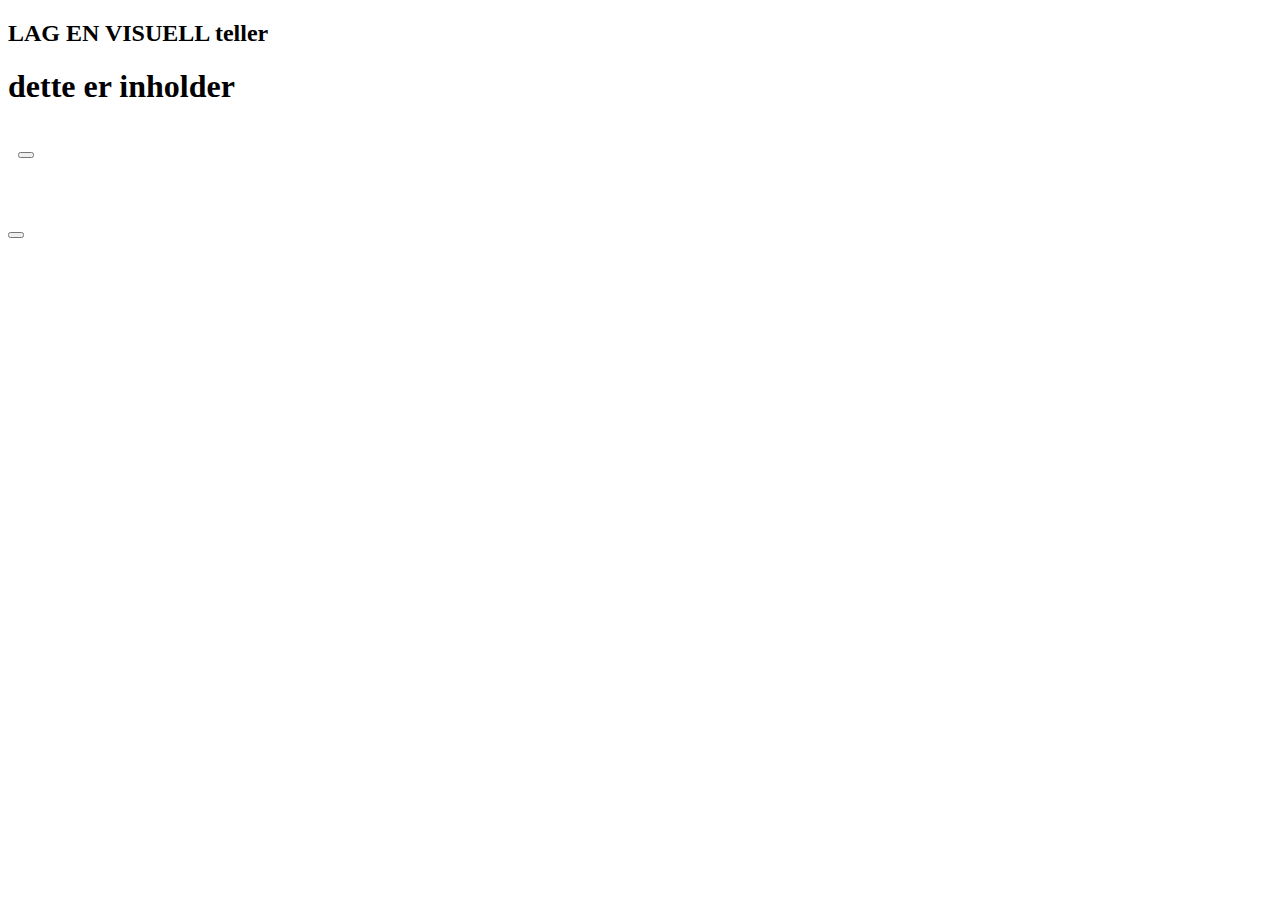
==== oppgave0,1.html @ d8ced339 "Initial commit" ====
<!DOCTYPE HTML>
<html lang="en"> <!-- en=english, basically metadata om innholdet i nettsiden-->



<!-- oppgave: lag en visuell teller -->
<head>
    <meta charset= "UTF-8">
    <meta http-equiv="X-UA-Compatible" content="IE-edge">
    <meta name="viewport" content="width=device-width, intial scare=1.0">
<h2>LAG EN VISUELL teller</h2>
</head>

<body>

<style>
    .Opp {
        width: 100px;
        height: 70px;
        font-size: 20px;
        padding: 10px;
    }

    .Ned {
        width: 100px;
        height: 70px;
        font-size: 20px;
        padding-right: 20px;
    }

</style>


    <h1 id="teller">dette er inholder</h1>

    <div class="Opp">
        <button onclick="TellerOpp"></button>
    </div>

    <div class="Ned">
        <button onclick="TellerNed"></button>
    </div>

<script>


    let my_teller = document.getElementById('')
    let count = 0;
    
    
    function TellerOpp(){
        count++;
        document.getElementById('teller').innerText = count;
        document.getElementById('teller').in

    }
    function TellerNed(){
        count--;
        document.getElementById('teller').innerText = count;
        document.getElementById('teller').in
    }


</script>




</body>

</html>
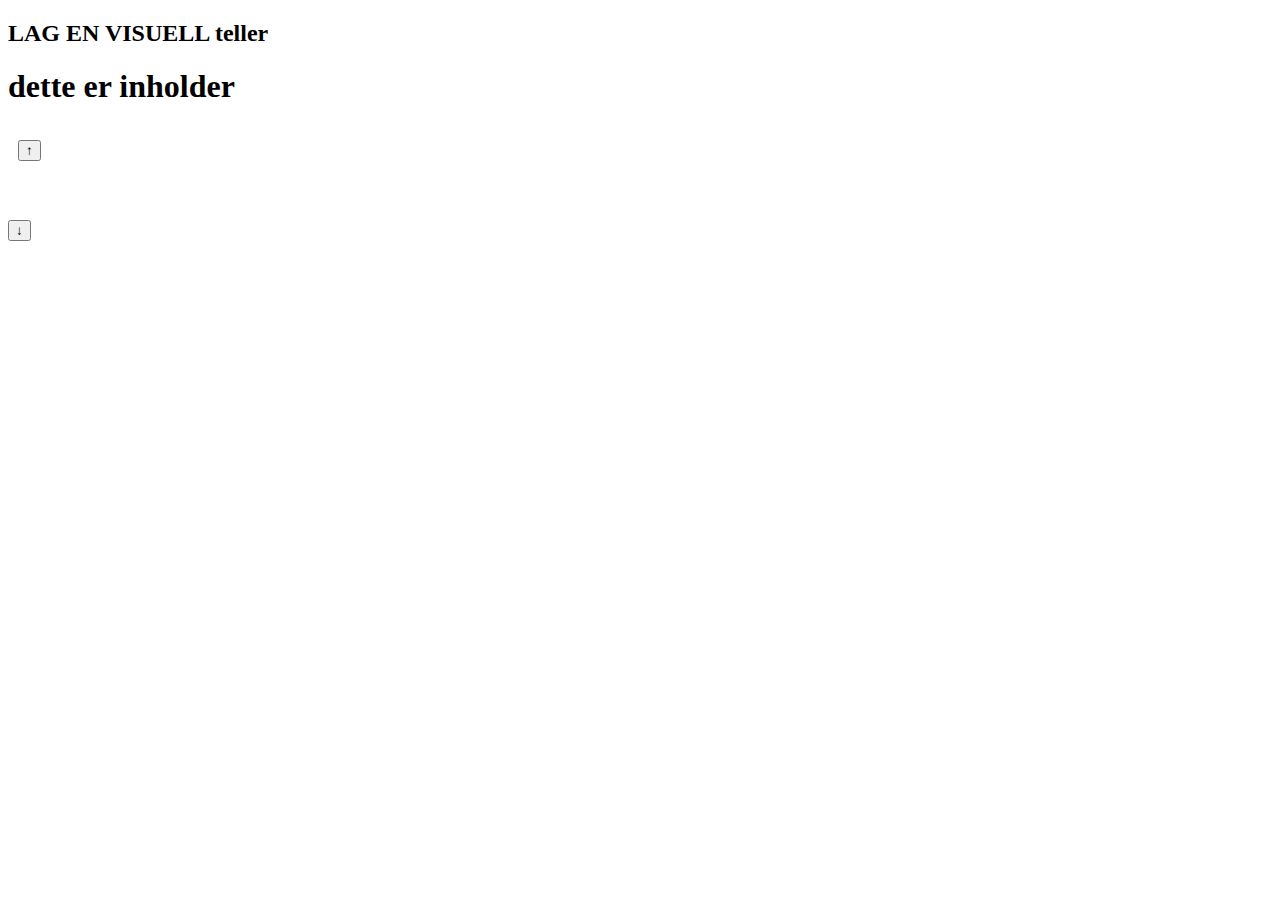
==== commit 93058d88: "Trafikklys (new fix)" ====
--- a/oppgave0,1.html
+++ b/oppgave0,1.html
@@ -34,30 +34,33 @@
     <h1 id="teller">dette er inholder</h1>
 
     <div class="Opp">
-        <button onclick="TellerOpp"></button>
+        <button onclick="TellerOpp()">&#8593;</button>
     </div>
 
     <div class="Ned">
-        <button onclick="TellerNed"></button>
+        <button onclick="TellerNed()">&#8595;</button>
     </div>
 
 <script>
 
 
-    let my_teller = document.getElementById('')
+    let my_teller = document.getElementById('teller');
     let count = 0;
     
     
     function TellerOpp(){
         count++;
-        document.getElementById('teller').innerText = count;
-        document.getElementById('teller').in
+        my_teller.innerText = count;
+        //document.getElementById('teller').innerText = count;
+        //document.getElementById('teller').in
 
     }
     function TellerNed(){
         count--;
-        document.getElementById('teller').innerText = count;
-        document.getElementById('teller').in
+        my_teller.innerText = count;
+        
+        //document.getElementById('teller').innerText = count;
+        //document.getElementById('teller').in
     }
 
 
